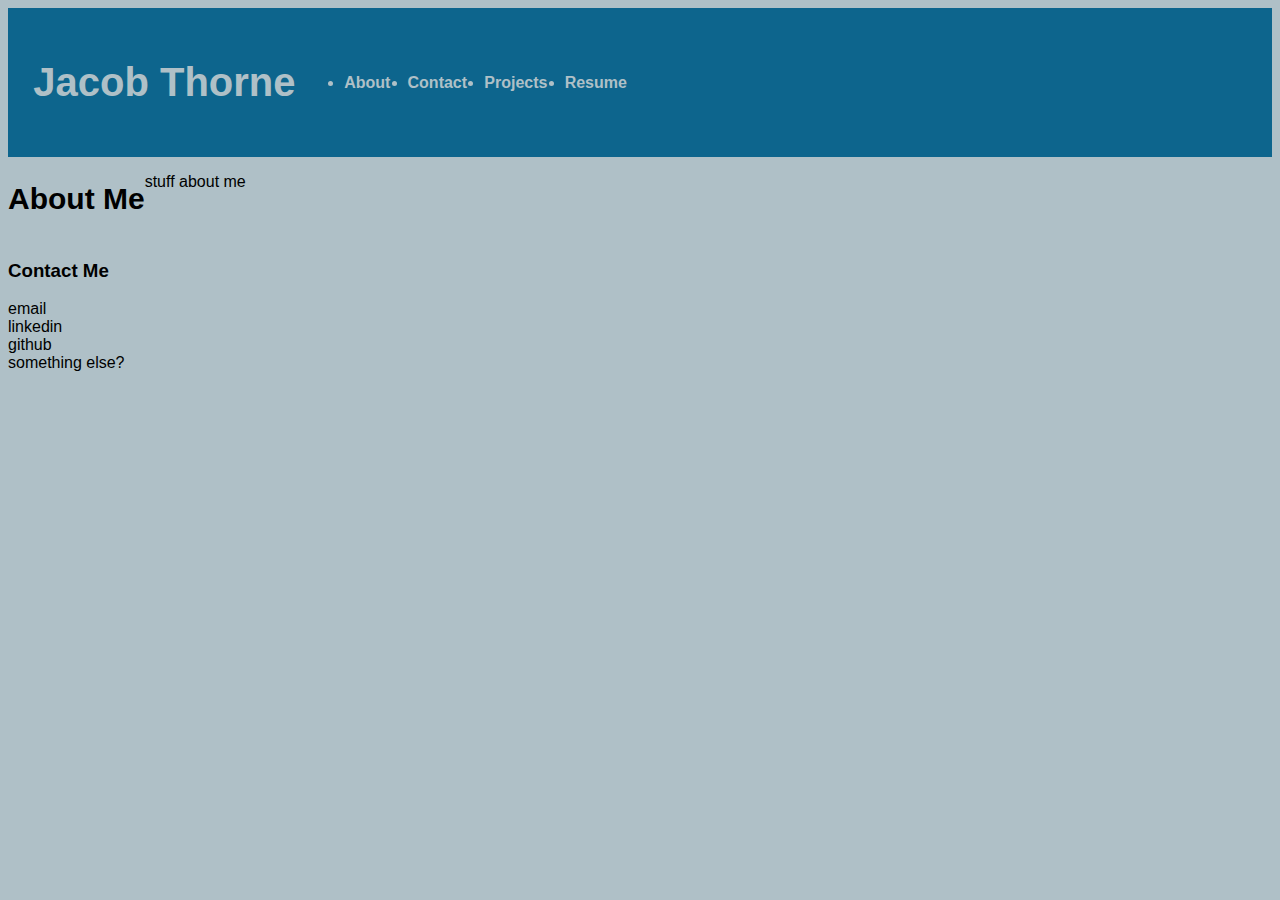
==== index.html @ ad3525b3 "added html and css files and basic code" ====
<!DOCTYPE html>
<html lang="en">
  <head>
    <meta charset="UTF-8" />
    <meta http-equiv="X-UA-Compatible" content="IE=edge" />
    <meta name="viewport" content="width=device-width, initial-scale=1.0" />
    <link rel="stylesheet" href="./assets/style.css" />
    <title>Jacob Thorne Portfolio</title>
  </head>
  <body>
    <header>
      <h1>Jacob Thorne</h1>
      <nav>
        <ul>
          <li><a href="#">About</a></li>
          <li><a href="#">Contact</a></li>
          <li><a href="#">Projects</a></li>
          <li><a href="#">Resume</a></li>
        </ul>
      </nav>
    </header>
    <aside>
      <h2>About Me</h2>
      <br />
      <p>stuff about me</p>
    </aside>
    <section></section>
  </body>
  <footer>
    <h3>Contact Me</h3>
    <li>email</li>
    <li>linkedin</li>
    <li>github</li>
    <li>something else?</li>
  </footer>
</html>
---- assets/style.css ----
* {
  font-family: "Franklin Gothic Medium", "Arial Narrow", Arial, sans-serif;
}

body {
  background-color: rgb(175, 192, 199);
}

header {
  padding: 2%;
  background-color: rgb(13, 101, 141);
  align-items: center;
  color: rgb(175, 192, 199);
  display: flex;
}

h1 {
  font-size: 40px;
}

nav ul {
  display: flex;
  justify-content: space-around;
  min-width: 300px;
}

nav a {
  color: rgb(175, 192, 199);
  font-weight: bold;
  text-decoration: none;
}
nav a:hover {
  color: rgb(0, 0, 0);
  cursor: pointer;
}

aside {
  display: flex;
}

aside h2 {
  font-size: 30px;
  justify-content: left;
}
aside p {
  justify-content: flex-end;
}
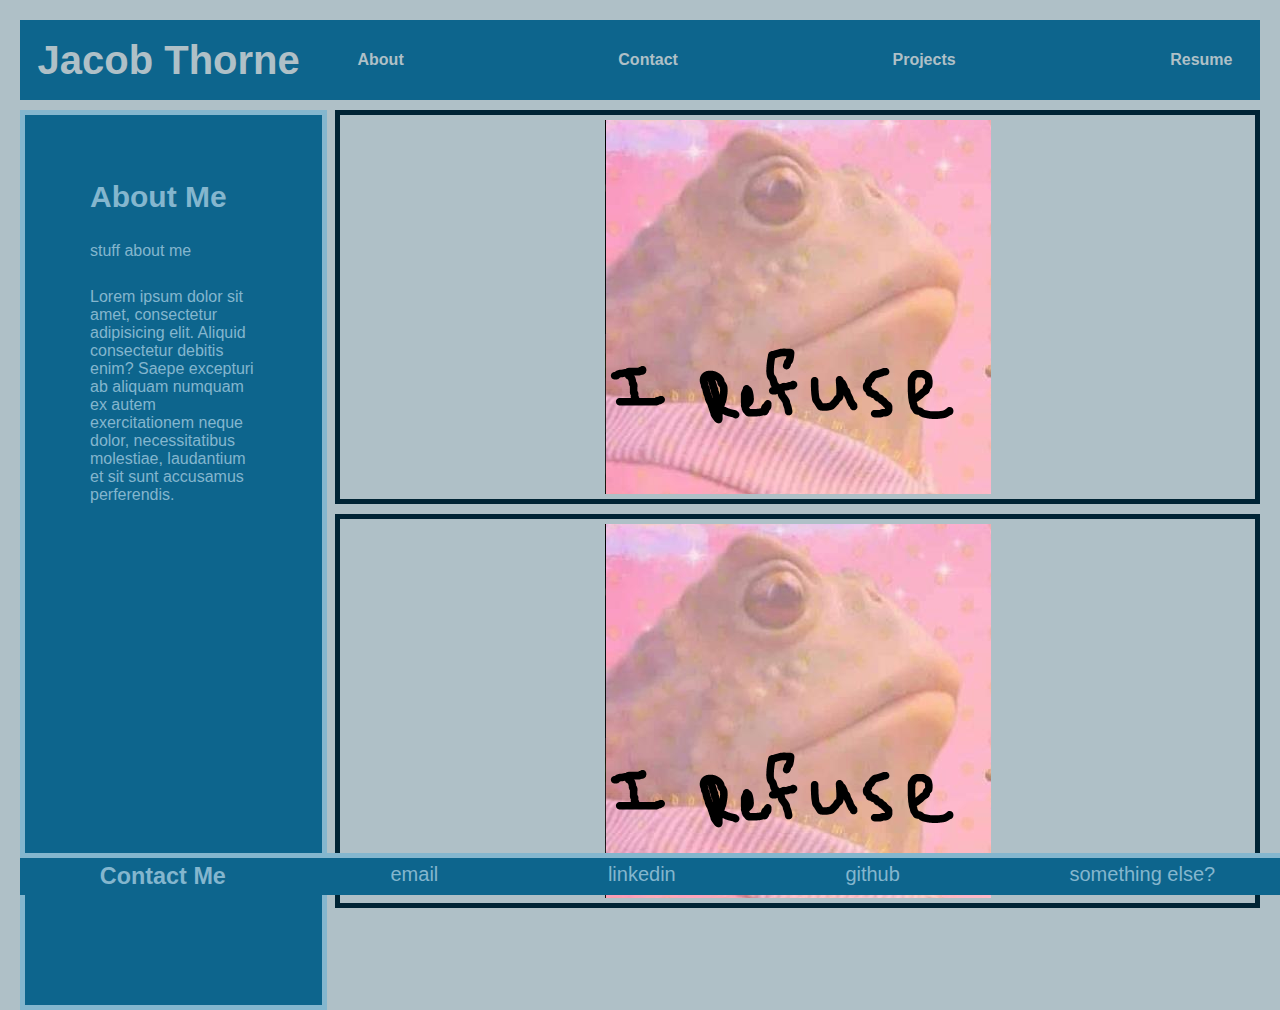
==== commit 2a35d422: "basic structure finalized" ====
--- a/index.html
+++ b/index.html
@@ -19,18 +19,33 @@
         </ul>
       </nav>
     </header>
-    <aside>
+    <aside class="left-column">
       <h2>About Me</h2>
       <br />
       <p>stuff about me</p>
+      <br />
+      <p>
+        Lorem ipsum dolor sit amet, consectetur adipisicing elit. Aliquid
+        consectetur debitis enim? Saepe excepturi ab aliquam numquam ex autem
+        exercitationem neque dolor, necessitatibus molestiae, laudantium et sit
+        sunt accusamus perferendis.
+      </p>
     </aside>
-    <section></section>
+    <section class="right-column">
+      <img
+        src="./assets/images/i refuse.png"
+        alt="a picture of a frog with i refuse written below it"
+      />
+    </section>
+    <section class="right-column">
+      <img src="./assets/images/i refuse.png" alt="" />
+    </section>
   </body>
   <footer>
     <h3>Contact Me</h3>
-    <li>email</li>
-    <li>linkedin</li>
-    <li>github</li>
-    <li>something else?</li>
+    <li><a href="#">email</a></li>
+    <li><a href="#">linkedin</a></li>
+    <li><a href="#">github</a></li>
+    <li><a href="#">something else?</a></li>
   </footer>
 </html>
--- a/assets/style.css
+++ b/assets/style.css
@@ -1,27 +1,38 @@
 * {
   font-family: "Franklin Gothic Medium", "Arial Narrow", Arial, sans-serif;
+  box-sizing: border-box;
+  margin: 5px;
 }
 
 body {
   background-color: rgb(175, 192, 199);
+  padding: 5px;
 }
 
 header {
-  padding: 2%;
+  padding: 1%;
   background-color: rgb(13, 101, 141);
   align-items: center;
   color: rgb(175, 192, 199);
   display: flex;
 }
 
+nav {
+  width: 100%;
+}
+
 h1 {
   font-size: 40px;
+  min-width: 300px;
 }
 
 nav ul {
+  list-style-type: none;
+  margin: 0px;
+  padding: 0px;
   display: flex;
-  justify-content: space-around;
-  min-width: 300px;
+  justify-content: space-between;
+  text-align: right;
 }
 
 nav a {
@@ -29,13 +40,26 @@
   font-weight: bold;
   text-decoration: none;
 }
+
 nav a:hover {
-  color: rgb(0, 0, 0);
+  color: rgb(0, 36, 53);
   cursor: pointer;
 }
 
+.left-column {
+  float: left;
+  width: 24%;
+  height: 100%;
+}
+
 aside {
-  display: flex;
+  padding: 60px;
+  width: 25%;
+  background-color: rgb(13, 101, 141);
+  color: rgb(132, 182, 206);
+  border: 5px solid rgb(132, 182, 206);
+  position: absolute;
+  height: 100%;
 }
 
 aside h2 {
@@ -43,5 +67,48 @@
   justify-content: left;
 }
 aside p {
-  justify-content: flex-end;
 }
+
+.right-column {
+  float: right;
+  width: 74%;
+}
+
+section {
+  padding: 0px;
+  margin: 5px;
+  display: flex;
+  flex-direction: row;
+  justify-content: center;
+  align-items: center;
+  border: 5px solid rgb(0, 36, 53);
+}
+
+footer {
+  list-style-type: none;
+  font-size: 20px;
+  display: flex;
+  text-align: center;
+  background-color: rgb(13, 101, 141);
+  border-top: 5px solid rgb(132, 182, 206);
+  color: rgb(132, 182, 206);
+  position: fixed;
+  bottom: 0px;
+  justify-content: space-around;
+  width: 100%;
+}
+
+footer a {
+  list-style-type: none;
+  color: rgb(132, 182, 206);
+  font-size: 20px;
+  text-decoration: none;
+}
+
+footer a:hover {
+  color: rgb(0, 36, 53);
+}
+
+/* .current-project {
+  position: fixed;
+} */
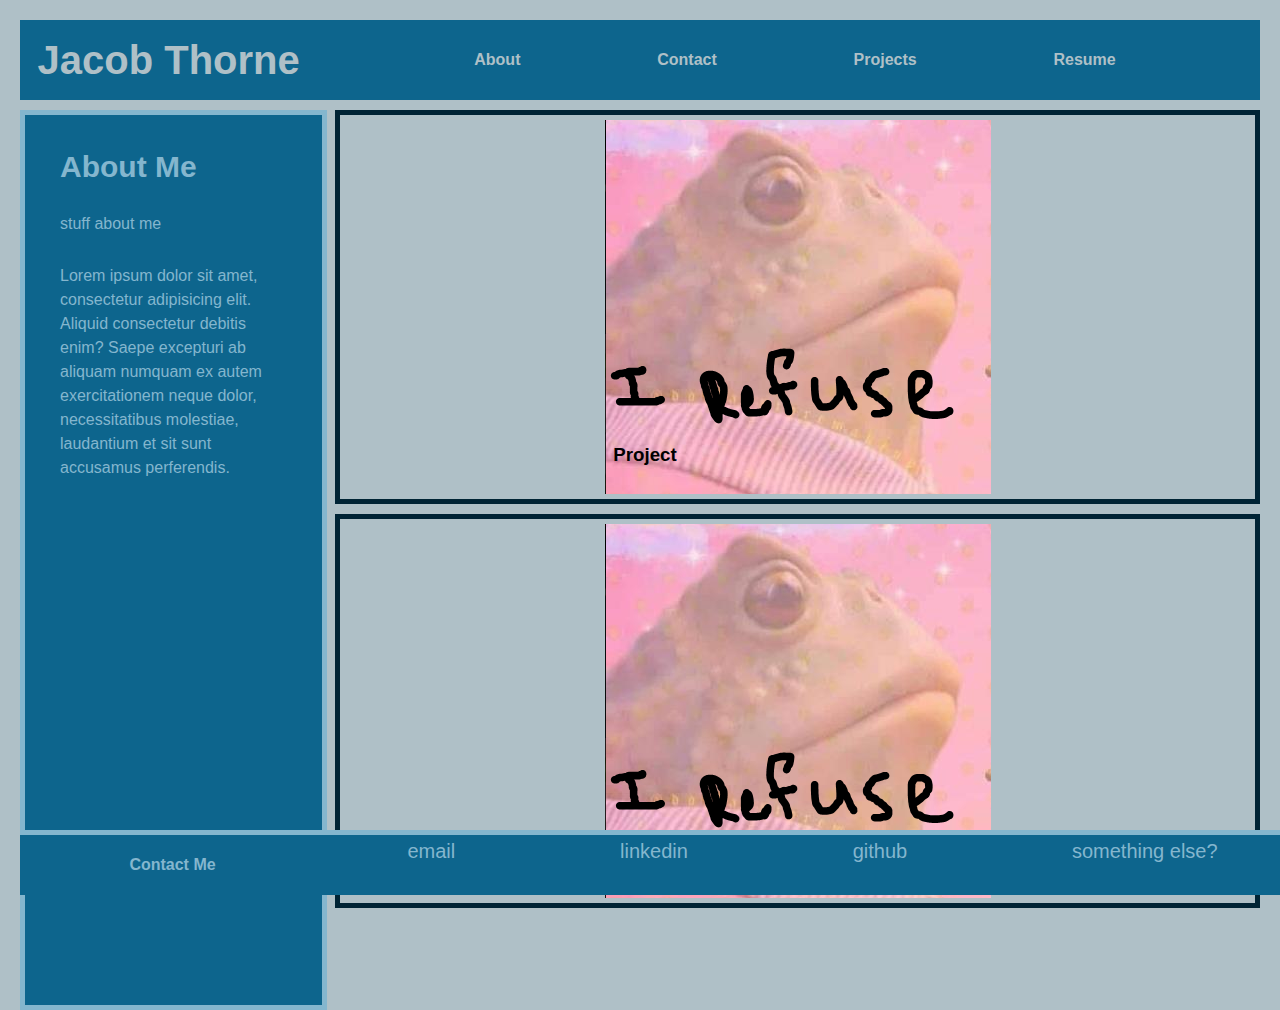
==== commit ab29138d: "added hover opacity to images" ====
--- a/index.html
+++ b/index.html
@@ -32,6 +32,7 @@
       </p>
     </aside>
     <section class="right-column">
+      <h3 class="section-content">Project</h3>
       <img
         src="./assets/images/i refuse.png"
         alt="a picture of a frog with i refuse written below it"
@@ -42,7 +43,7 @@
     </section>
   </body>
   <footer>
-    <h3>Contact Me</h3>
+    <h4>Contact Me</h4>
     <li><a href="#">email</a></li>
     <li><a href="#">linkedin</a></li>
     <li><a href="#">github</a></li>
--- a/assets/style.css
+++ b/assets/style.css
@@ -31,7 +31,7 @@
   margin: 0px;
   padding: 0px;
   display: flex;
-  justify-content: space-between;
+  justify-content: space-evenly;
   text-align: right;
 }
 
@@ -43,7 +43,6 @@
 
 nav a:hover {
   color: rgb(0, 36, 53);
-  cursor: pointer;
 }
 
 .left-column {
@@ -53,7 +52,7 @@
 }
 
 aside {
-  padding: 60px;
+  padding: 30px;
   width: 25%;
   background-color: rgb(13, 101, 141);
   color: rgb(132, 182, 206);
@@ -67,6 +66,7 @@
   justify-content: left;
 }
 aside p {
+  line-height: 1.5;
 }
 
 .right-column {
@@ -82,6 +82,39 @@
   justify-content: center;
   align-items: center;
   border: 5px solid rgb(0, 36, 53);
+}
+
+img {
+  opacity: 1;
+  display: block;
+  transition: 0.5s ease;
+}
+
+img:hover {
+  opacity: 0.3;
+}
+
+h4 {
+  background-color: rgb(13, 101, 141);
+  color: rgb(132, 182, 206);
+  font-size: 16px;
+  padding: 16px 32px;
+}
+
+.section-content {
+  position: relative;
+  width: 50%;
+  transition: 0.5s ease;
+  opacity: 0;
+  position: absolute;
+  top: 50%;
+  left: 50%;
+  transform: translate(-50%, -50%);
+  text-align: center;
+}
+
+.section-content {
+  opacity: 1;
 }
 
 footer {
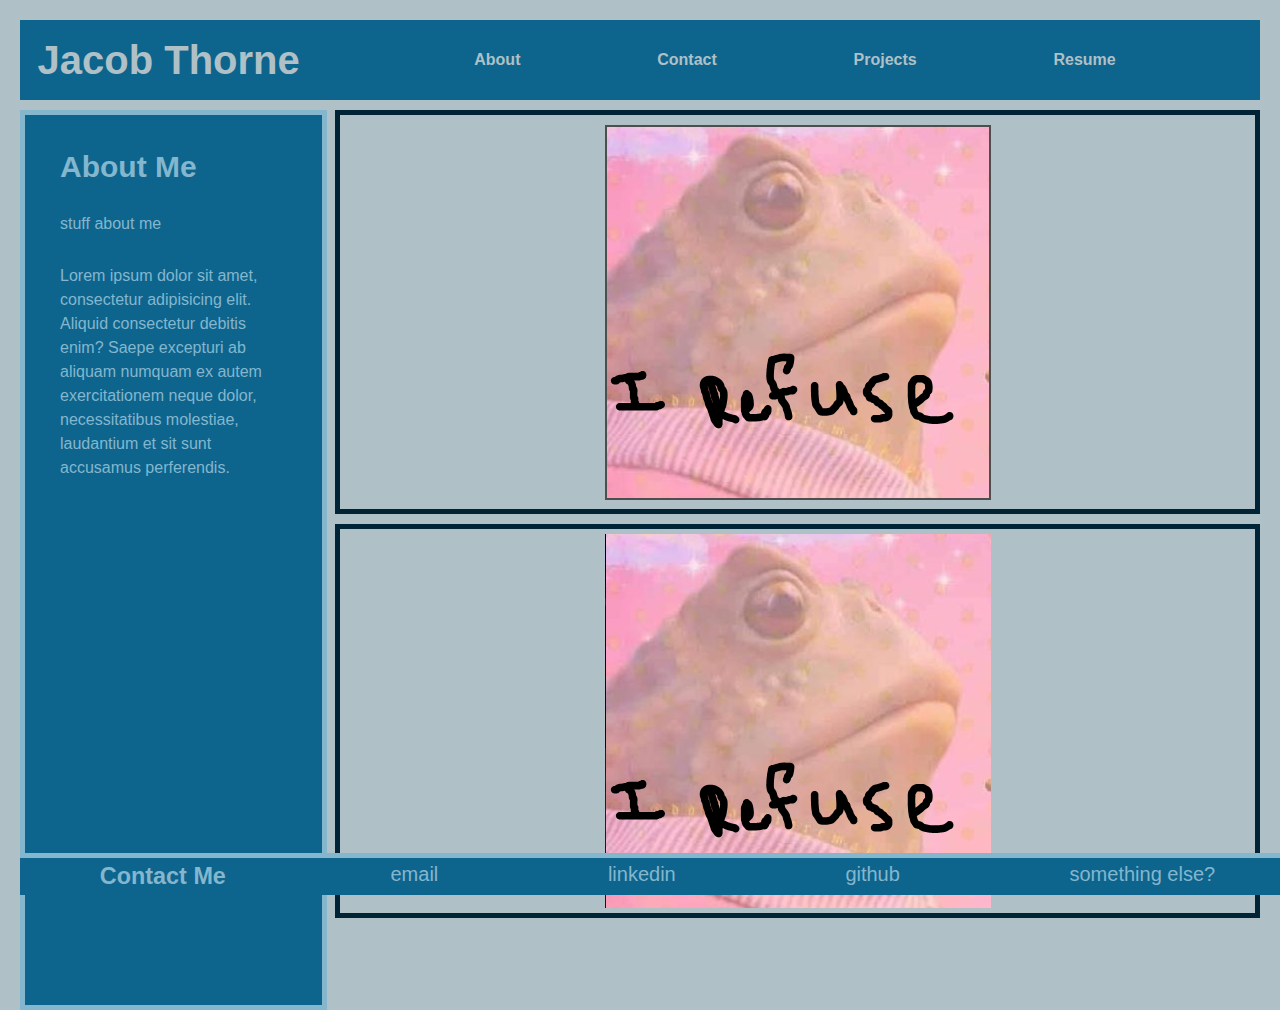
==== commit df5d543f: "finalized hover on first project section" ====
--- a/index.html
+++ b/index.html
@@ -32,18 +32,21 @@
       </p>
     </aside>
     <section class="right-column">
-      <h3 class="section-content">Project</h3>
+      <div class="container">
       <img
-        src="./assets/images/i refuse.png"
-        alt="a picture of a frog with i refuse written below it"
+      src="./assets/images/i refuse.png"
+      alt="a picture of a frog with i refuse written below it"
       />
+      <div class="overlay"></div>
+        <div class="button"><a href="#">Project</a></div>
+    </div>
     </section>
     <section class="right-column">
       <img src="./assets/images/i refuse.png" alt="" />
     </section>
   </body>
   <footer>
-    <h4>Contact Me</h4>
+    <h3>Contact Me</h3>
     <li><a href="#">email</a></li>
     <li><a href="#">linkedin</a></li>
     <li><a href="#">github</a></li>
--- a/assets/style.css
+++ b/assets/style.css
@@ -84,38 +84,61 @@
   border: 5px solid rgb(0, 36, 53);
 }
 
-img {
-  opacity: 1;
-  display: block;
-  transition: 0.5s ease;
+.container {
+  display: flex;
 }
 
-img:hover {
-  opacity: 0.3;
+.overlay {
+  display: flex;
+  position: absolute;
+  width: 386px;
+  height: 375px;
+  background: rgba(0, 0, 0, 0);
+  border: 2px solid rgb(78, 78, 78);
+  transition: background 0.5s ease;
+  /* opacity: 0;
+  transform: translate(-50%, -50%);
+  text-align: center; */
 }
 
-h4 {
-  background-color: rgb(13, 101, 141);
-  color: rgb(132, 182, 206);
-  font-size: 16px;
-  padding: 16px 32px;
+.container:hover .overlay {
+  display: block;
+  background: rgba(0, 0, 0, .3);
 }
 
-.section-content {
-  position: relative;
-  width: 50%;
-  transition: 0.5s ease;
-  opacity: 0;
-  position: absolute;
-  top: 50%;
-  left: 50%;
-  transform: translate(-50%, -50%);
-  text-align: center;
+img {
+  width: auto;
+  height: auto;
+  left: 0;
 }
 
-.section-content {
+.button {
+  display: flex;
+  position: absolute;
+  text-align: center;
+  opacity: 0;
+  transition: opacity .35s ease;
+  align-self: center;
+  right: 27%;
+}
+
+.button a {
+  width: 200px;
+  padding: 12px 48px;
+  font-size: 16px;
+  text-align: center;
+  color: rgb(132, 182, 206);
+  border: solid 2px rgb(132, 182, 206);
+  z-index: 1;
+}
+
+.container:hover .button {
   opacity: 1;
 }
+
+/* img:hover {
+  opacity: 0.3;
+} */
 
 footer {
   list-style-type: none;
@@ -140,8 +163,4 @@
 
 footer a:hover {
   color: rgb(0, 36, 53);
-}
-
-/* .current-project {
-  position: fixed;
-} */
+}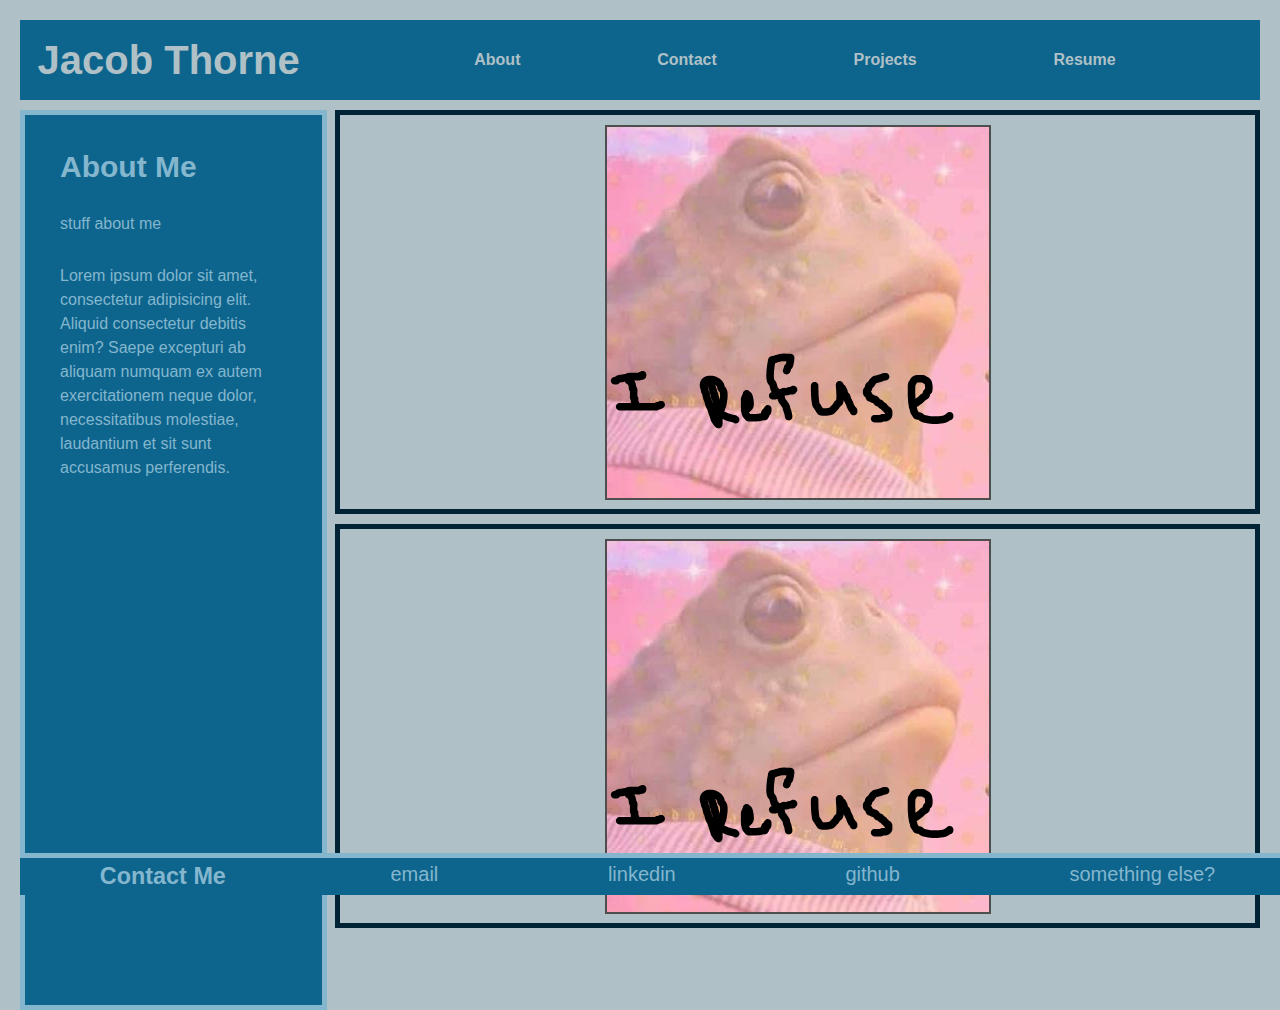
==== commit ce85d072: "centered the frickin button" ====
--- a/index.html
+++ b/index.html
@@ -33,16 +33,20 @@
     </aside>
     <section class="right-column">
       <div class="container">
-      <img
-      src="./assets/images/i refuse.png"
-      alt="a picture of a frog with i refuse written below it"
-      />
-      <div class="overlay"></div>
+        <img
+          src="./assets/images/i refuse.png"
+          alt="a picture of a frog with i refuse written below it"
+        />
+        <div class="overlay"></div>
         <div class="button"><a href="#">Project</a></div>
-    </div>
+      </div>
     </section>
     <section class="right-column">
-      <img src="./assets/images/i refuse.png" alt="" />
+      <div class="container">
+        <img src="./assets/images/i refuse.png" alt="" />
+        <div class="overlay"></div>
+        <div class="button"><a href="#">Project</a></div>
+      </div>
     </section>
   </body>
   <footer>
--- a/assets/style.css
+++ b/assets/style.css
@@ -86,6 +86,7 @@
 
 .container {
   display: flex;
+  justify-content: center;
 }
 
 .overlay {
@@ -96,14 +97,11 @@
   background: rgba(0, 0, 0, 0);
   border: 2px solid rgb(78, 78, 78);
   transition: background 0.5s ease;
-  /* opacity: 0;
-  transform: translate(-50%, -50%);
-  text-align: center; */
 }
 
 .container:hover .overlay {
   display: block;
-  background: rgba(0, 0, 0, .3);
+  background: rgba(0, 0, 0, 0.3);
 }
 
 img {
@@ -117,9 +115,8 @@
   position: absolute;
   text-align: center;
   opacity: 0;
-  transition: opacity .35s ease;
+  transition: opacity 0.35s ease;
   align-self: center;
-  right: 27%;
 }
 
 .button a {
@@ -163,4 +160,4 @@
 
 footer a:hover {
   color: rgb(0, 36, 53);
-}+}
